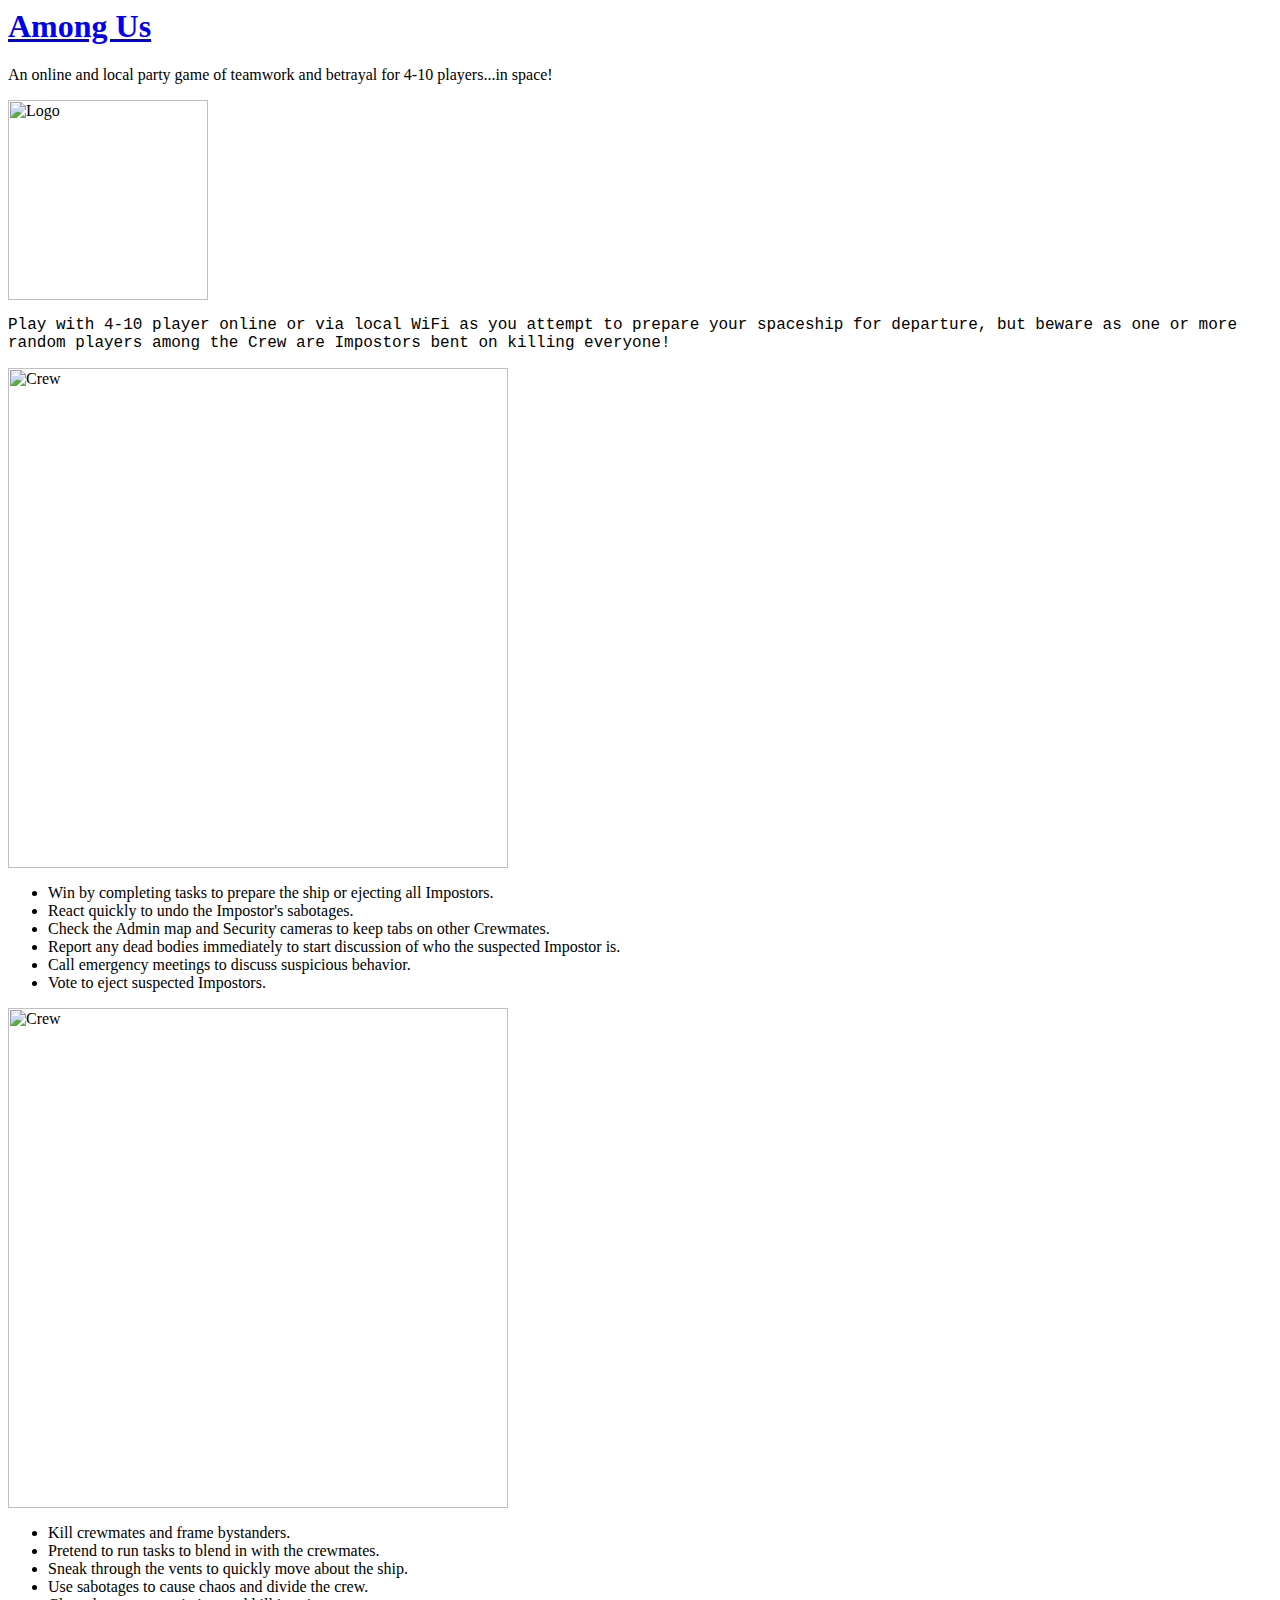
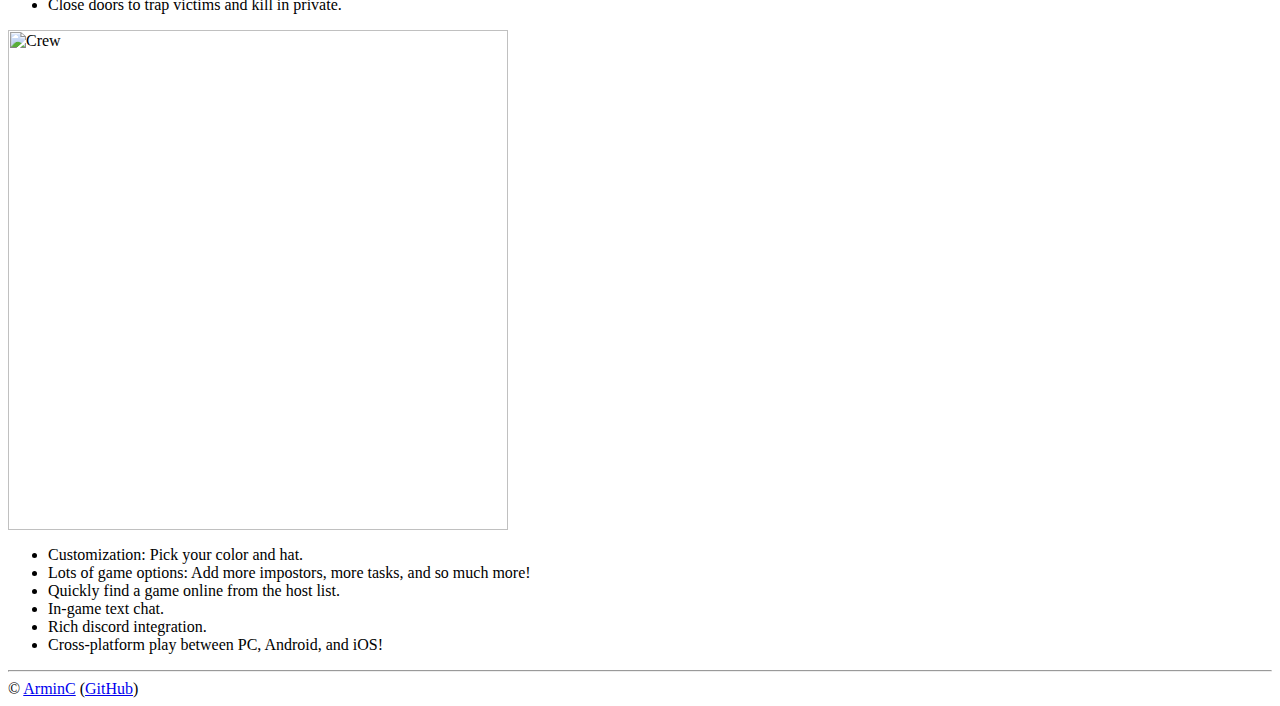
==== index.html @ 40a004cf "Create index.html" ====
<html>
   <head>
      <link rel="stylesheet" href="assets/arminc.css">
      <title>Among Us</title>
      <!-- ArminC
         AC -->
   </head>
   <body>
      <div id="tsparticles"></div>
      <script src="https://cdnjs.cloudflare.com/ajax/libs/tsparticles/1.18.4/tsparticles.min.js" integrity="sha512-sRWg+eYUCQN5Tt2MbCmyXQUzwxWy8n4FD54R3SOJH8G9rjRCGcTNl1DI0eRmeTHS1KSPlJc4MVMlnZfQWily5w==" crossorigin="anonymous"></script>
      <script src="assets/tsparticles_config.js"></script>
      <a href="https://store.steampowered.com/app/945360/Among_Us/">
         <h1 style="font-family:Verdana;">Among Us</h1>
      </a>
      <p style="font-family:Cursive;">An online and local party game of teamwork and betrayal for 4-10 players...in space!</p>
      <img src="assets/1.png" alt="Logo" style="width:200px">
      <p style="font-family:Courier New;">Play with 4-10 player online or via local WiFi as you attempt to prepare your spaceship for departure, but beware as one or more random players among the Crew are Impostors bent on killing everyone!</p>
      <div class="container">
         <div class="candara">
            <div class="fixed">
               <img src="assets/2.png" alt="Crew" style="width:500px">
               <p class="space_medium"></p>
               <ul class="reset">
                  <li class="image">Win by completing tasks to prepare the ship or ejecting all Impostors.</li>
                  <li class="image">React quickly to undo the Impostor's sabotages.</li>
                  <li class="image">Check the Admin map and Security cameras to keep tabs on other Crewmates.</li>
                  <li class="image">Report any dead bodies immediately to start discussion of who the suspected Impostor is.</li>
                  <li class="image">Call emergency meetings to discuss suspicious behavior.</li>
                  <li class="image">Vote to eject suspected Impostors.</li>
               </ul>
            </div>
         </div>
         <div class="flex-item">
            <div class="candara">
               <img src="assets/3.png" alt="Crew" style="width:500px">
               <p class="space_medium"></p>
               <ul class="reset">
                  <li class="image">Kill crewmates and frame bystanders.</li>
                  <li class="image">Pretend to run tasks to blend in with the crewmates.</li>
                  <li class="image">Sneak through the vents to quickly move about the ship.</li>
                  <li class="image">Use sabotages to cause chaos and divide the crew.</li>
                  <li class="image">Close doors to trap victims and kill in private.</li>
               </ul>
            </div>
         </div>
      </div>
      <div>
         <div class="candara">
            <img src="assets/4.png" alt="Crew" style="width:500px">
            <p class="space_medium"></p>
            <ul class="reset">
               <li class="image">Customization: Pick your color and hat.</li>
               <li class="image">Lots of game options: Add more impostors, more tasks, and so much more!</li>
               <li class="image">Quickly find a game online from the host list.</li>
               <li class="image">In-game text chat.</li>
               <li class="image">Rich discord integration.</li>
               <li class="image">Cross-platform play between PC, Android, and iOS!</li>
            </ul>
         </div>
      </div>
      <div class="col-xs-12 text-center">
         <hr>
         &copy; <a href="http://steamcommunity.com/id/arminc/">ArminC</a> (<a href="https://github.com/armync">GitHub</a>)
      </div>
   </body>
</html>
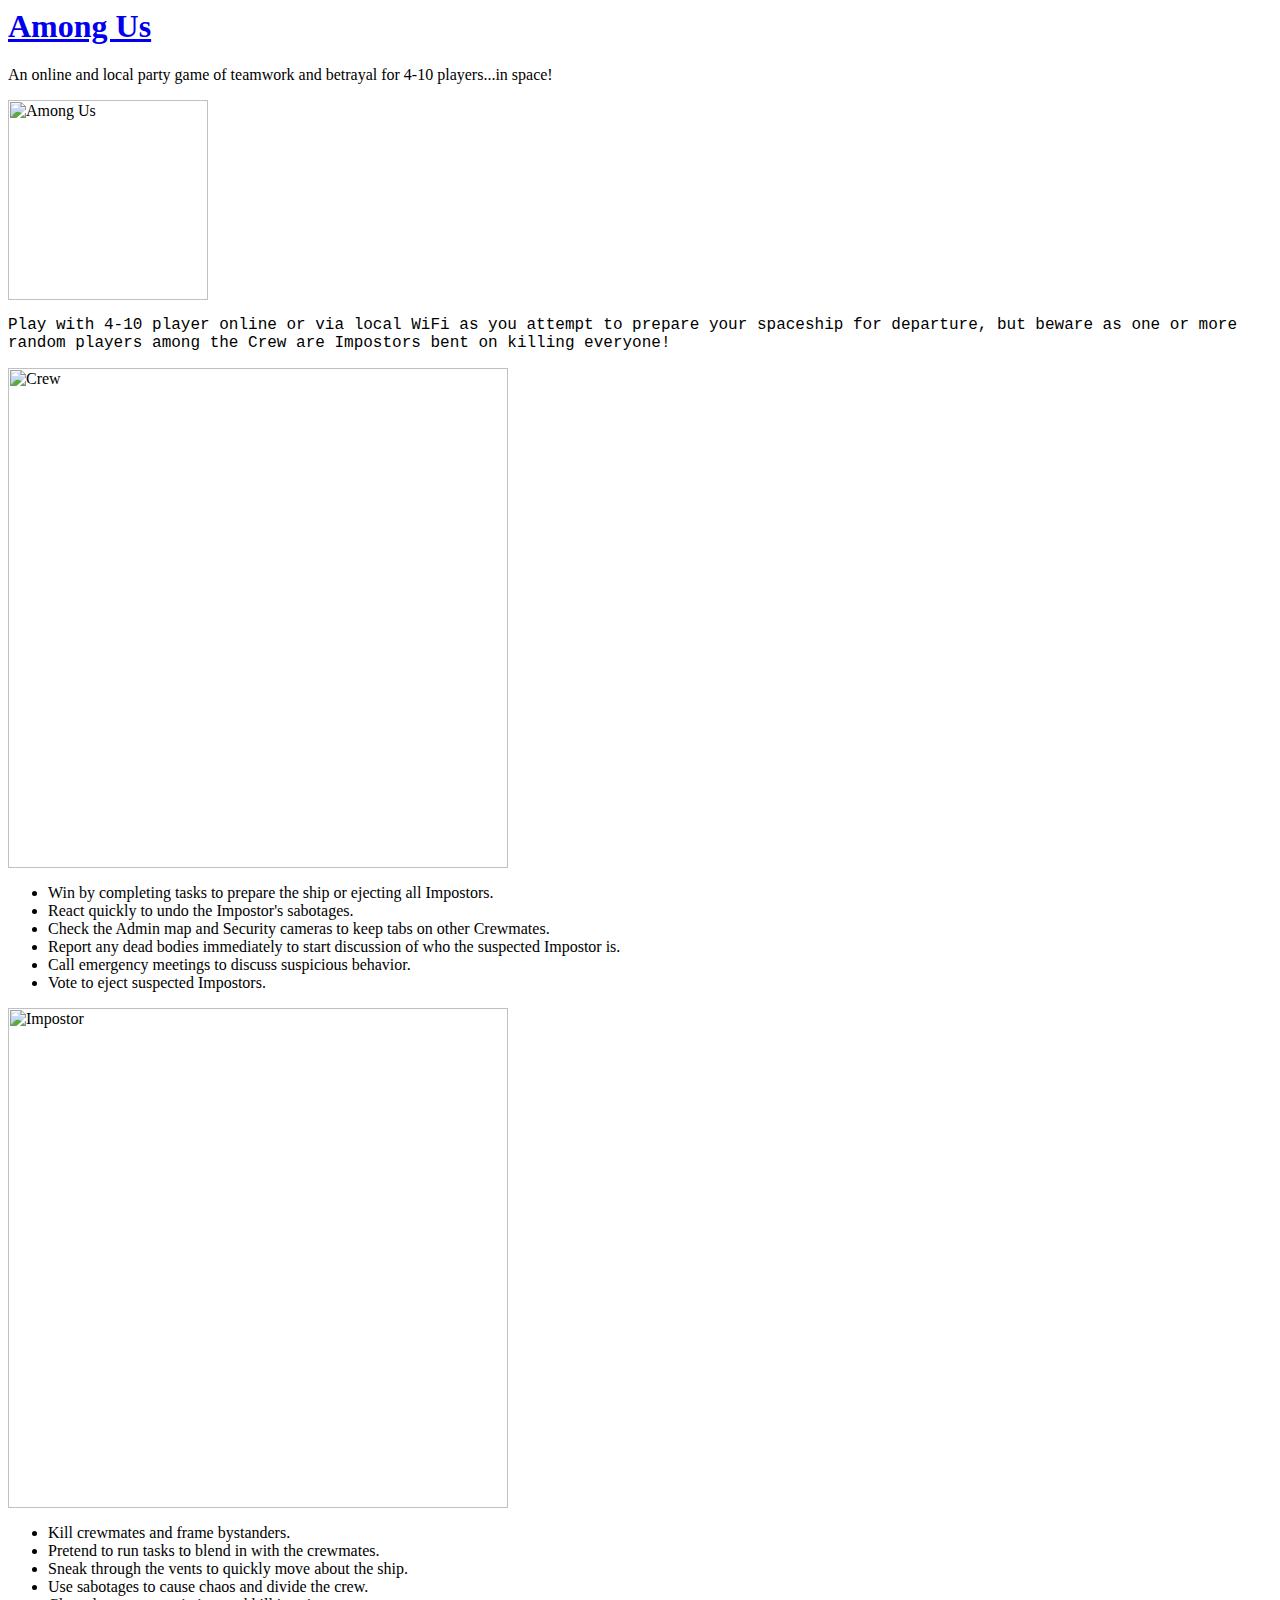
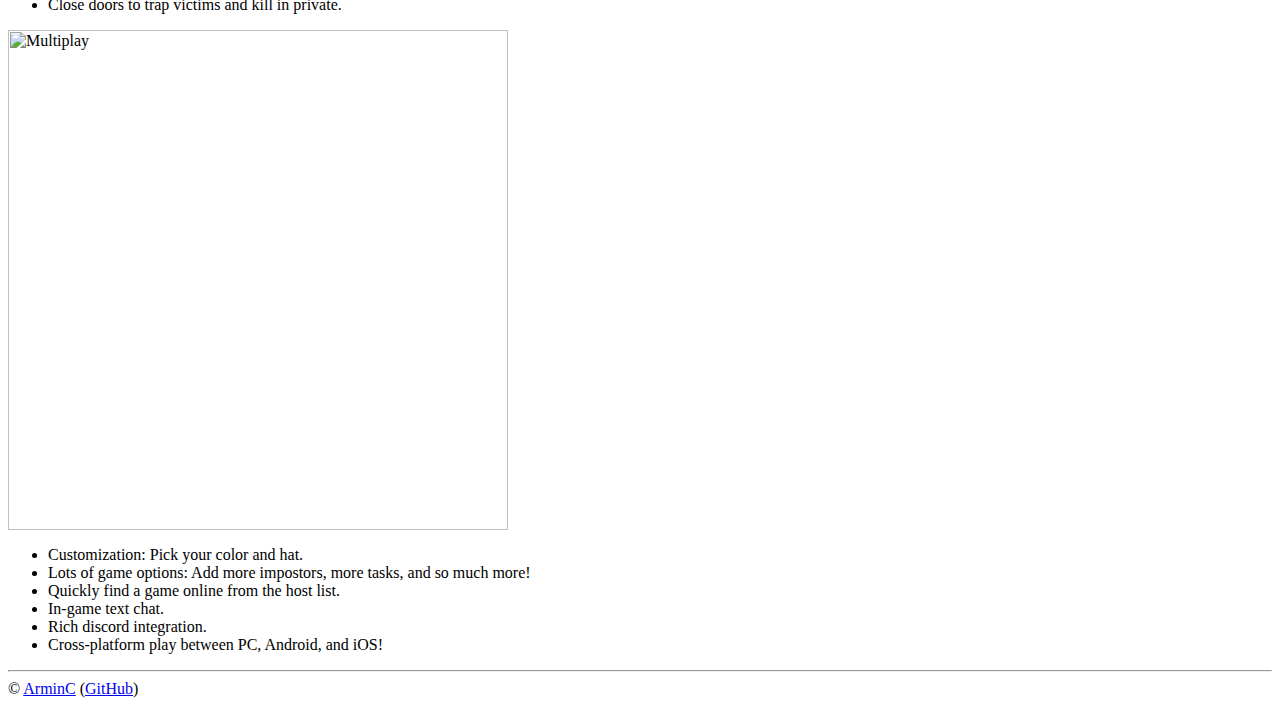
==== commit 64de85aa: "Update index.html" ====
--- a/index.html
+++ b/index.html
@@ -1,6 +1,6 @@
 <html>
    <head>
-      <link rel="stylesheet" href="assets/arminc.css">
+      <link rel="stylesheet" href="assets/styles.css">
       <title>Among Us</title>
       <!-- ArminC
          AC -->
@@ -13,7 +13,7 @@
          <h1 style="font-family:Verdana;">Among Us</h1>
       </a>
       <p style="font-family:Cursive;">An online and local party game of teamwork and betrayal for 4-10 players...in space!</p>
-      <img src="assets/1.png" alt="Logo" style="width:200px">
+      <img src="assets/1.png" alt="Among Us" style="width:200px">
       <p style="font-family:Courier New;">Play with 4-10 player online or via local WiFi as you attempt to prepare your spaceship for departure, but beware as one or more random players among the Crew are Impostors bent on killing everyone!</p>
       <div class="container">
          <div class="candara">
@@ -32,7 +32,7 @@
          </div>
          <div class="flex-item">
             <div class="candara">
-               <img src="assets/3.png" alt="Crew" style="width:500px">
+               <img src="assets/3.png" alt="Impostor" style="width:500px">
                <p class="space_medium"></p>
                <ul class="reset">
                   <li class="image">Kill crewmates and frame bystanders.</li>
@@ -46,7 +46,7 @@
       </div>
       <div>
          <div class="candara">
-            <img src="assets/4.png" alt="Crew" style="width:500px">
+            <img src="assets/4.png" alt="Multiplay" style="width:500px">
             <p class="space_medium"></p>
             <ul class="reset">
                <li class="image">Customization: Pick your color and hat.</li>
